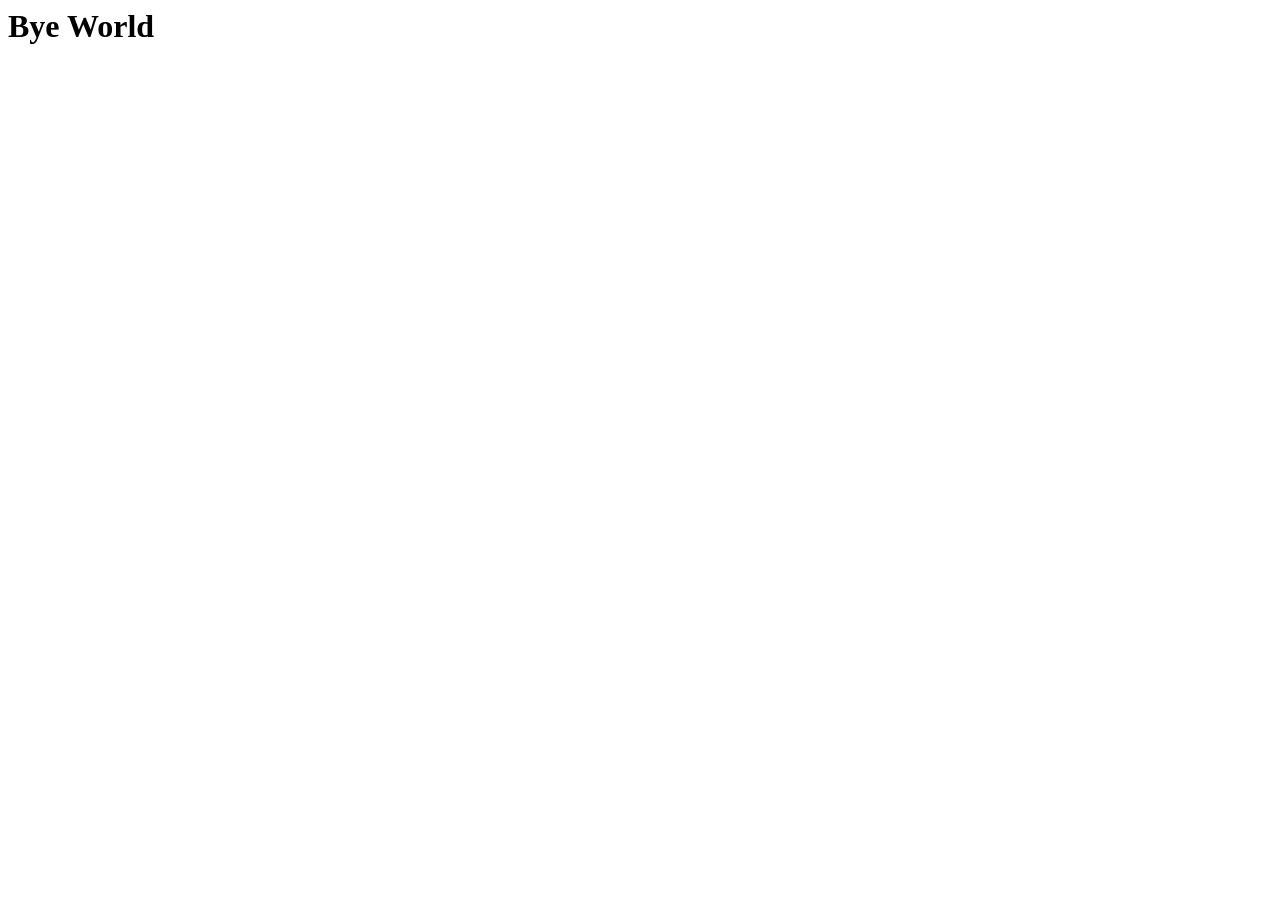
==== javascript.html @ 420bd86b "Javascript" ====
<html>
    <head><title>javascript</title></head>
    <body><h1 id="title">Hello World</h1></body>
    <script> 
        document.getElementById("title");
        var sak=document.getElementById("title");
        sak.textContent="Bye World";

    </script>
</html>
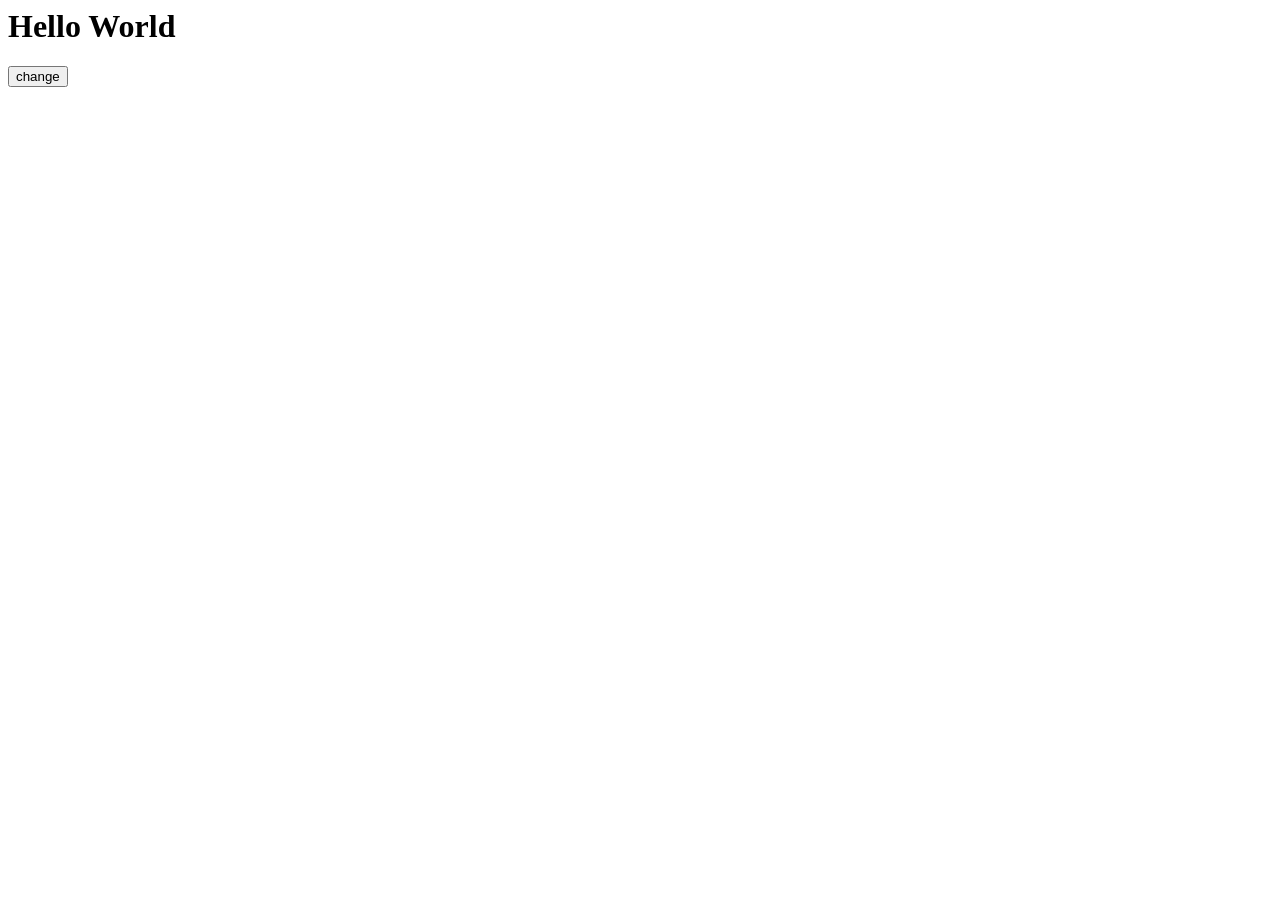
==== commit a90fc749: "changed" ====
--- a/javascript.html
+++ b/javascript.html
@@ -1,10 +1,14 @@
 <html>
     <head><title>javascript</title></head>
     <body><h1 id="title">Hello World</h1></body>
+    <button onclick="change()">change</button>
     <script> 
         document.getElementById("title");
         var sak=document.getElementById("title");
-        sak.textContent="Bye World";
+        function change()
+        {
+         sak.textContent="Bye World";
+        }
 
     </script>
 </html>
